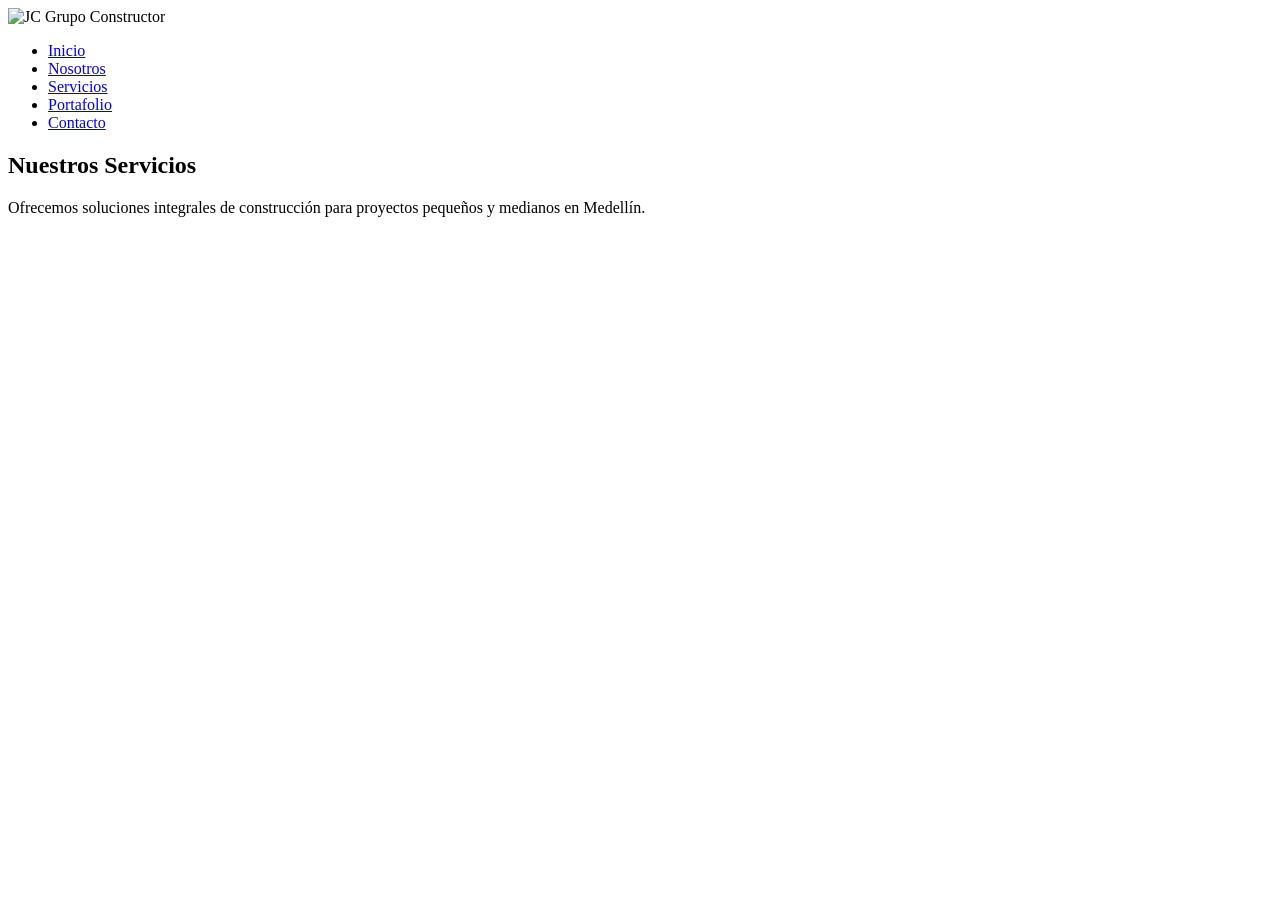
==== servicios/index.html @ 6efc6a11 "Estructura HTML completa de servicios" ====
<!DOCTYPE html>
<html lang="es">
<head>
    <meta charset="UTF-8">
    <meta name="viewport" content="width=device-width, initial-scale=1.0">
    <title>Servicios — JC Grupo Constructor</title>
    <link rel="stylesheet" href="../css/main.css">
</head>
<body>

    <!-- NAVBAR -->
    <nav>
        <div class="logo">
            <img src="../img/logo.png" alt="JC Grupo Constructor">
        </div>
        <ul>
            <li><a href="../index.html">Inicio</a></li>
            <li><a href="../nosotros.html">Nosotros</a></li>
            <li><a href="index.html" class="activo">Servicios</a></li>
            <li><a href="../portafolio/index.html">Portafolio</a></li>
            <li><a href="../contacto.html">Contacto</a></li>
        </ul>
    </nav>

    <!-- ENCABEZADO -->
    <section id="encabezado-servicios">
        <h1>Nuestros Servicios</h1>
        <p>Ofrecemos soluciones integrales de construcción para proyectos pequeños y medianos en Medellín.</p>
    </section>

    <!-- TARJETAS DE SERVICIOS -->
    <section id="servicios">
        <div class="servicios-grid">

            <a href="cerramientos.html" class="servicio-card">
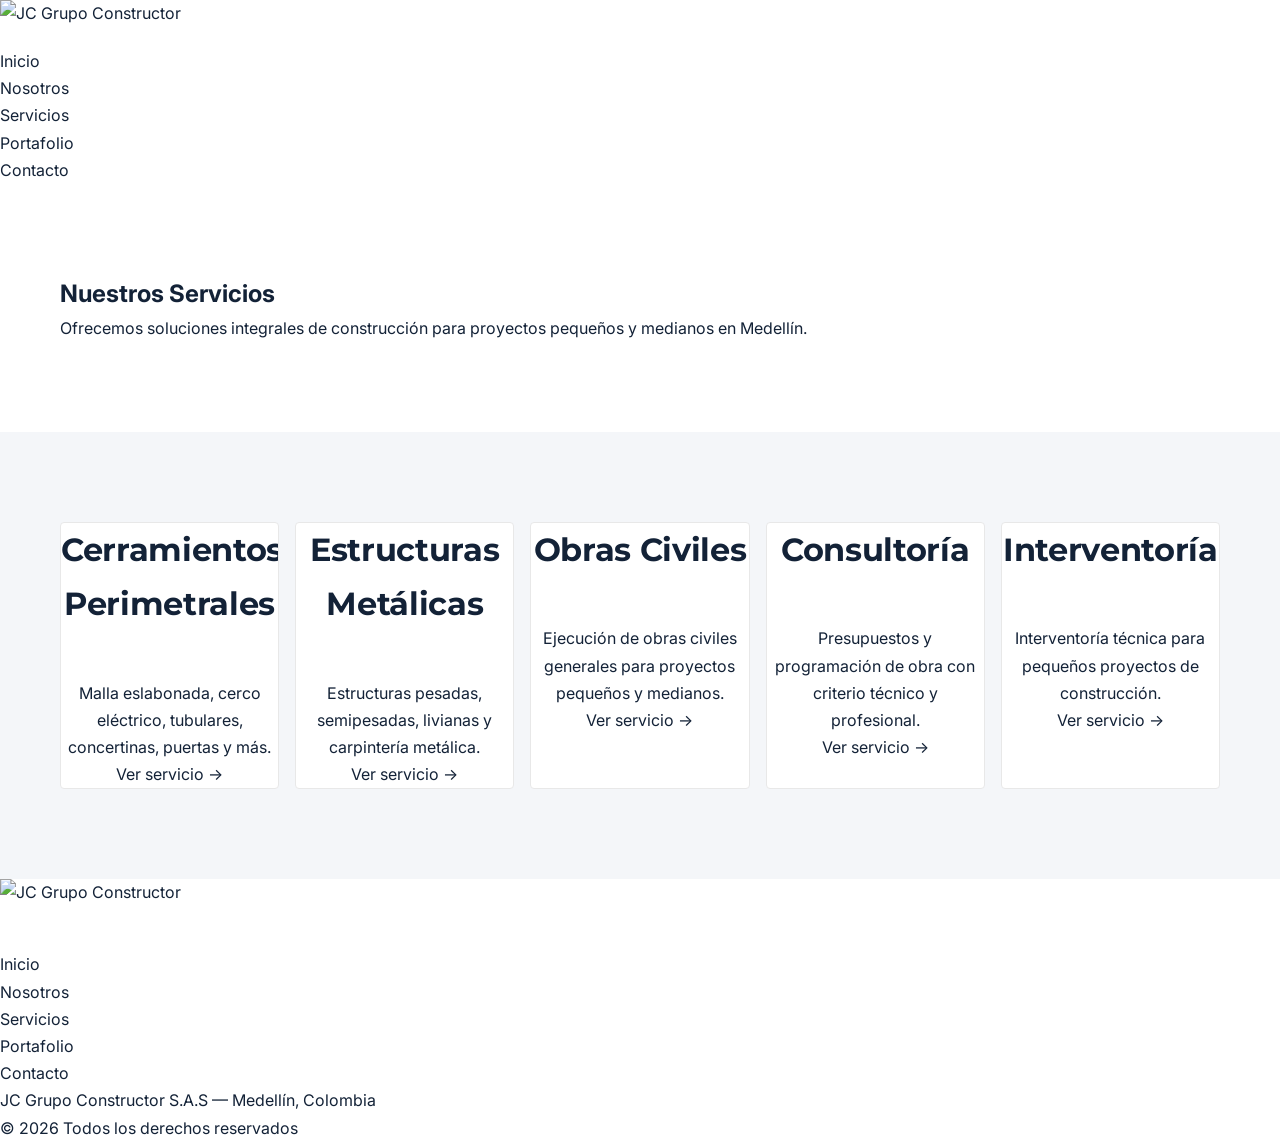
==== commit 9f5093eb: "Diseño home completo con CSS y estructura nueva" ====
--- a/servicios/index.html
+++ b/servicios/index.html
@@ -32,4 +32,55 @@
     <section id="servicios">
         <div class="servicios-grid">
 
-            <a href="cerramientos.html" class="servicio-card">+            <a href="cerramientos.html" class="servicio-card">
+                <h2>Cerramientos Perimetrales</h2>
+                <p>Malla eslabonada, cerco eléctrico, tubulares, concertinas, puertas y más.</p>
+                <span>Ver servicio →</span>
+            </a>
+
+            <a href="estructuras.html" class="servicio-card">
+                <h2>Estructuras Metálicas</h2>
+                <p>Estructuras pesadas, semipesadas, livianas y carpintería metálica.</p>
+                <span>Ver servicio →</span>
+            </a>
+
+            <a href="obras-civiles.html" class="servicio-card">
+                <h2>Obras Civiles</h2>
+                <p>Ejecución de obras civiles generales para proyectos pequeños y medianos.</p>
+                <span>Ver servicio →</span>
+            </a>
+
+            <a href="consultoria.html" class="servicio-card">
+                <h2>Consultoría</h2>
+                <p>Presupuestos y programación de obra con criterio técnico y profesional.</p>
+                <span>Ver servicio →</span>
+            </a>
+
+            <a href="interventoria.html" class="servicio-card">
+                <h2>Interventoría</h2>
+                <p>Interventoría técnica para pequeños proyectos de construcción.</p>
+                <span>Ver servicio →</span>
+            </a>
+
+        </div>
+    </section>
+
+    <!-- FOOTER -->
+    <footer>
+        <div class="footer-logo">
+            <img src="../img/logo.png" alt="JC Grupo Constructor">
+        </div>
+        <ul>
+            <li><a href="../index.html">Inicio</a></li>
+            <li><a href="../nosotros.html">Nosotros</a></li>
+            <li><a href="index.html">Servicios</a></li>
+            <li><a href="../portafolio/index.html">Portafolio</a></li>
+            <li><a href="../contacto.html">Contacto</a></li>
+        </ul>
+        <p>JC Grupo Constructor S.A.S — Medellín, Colombia</p>
+        <p>© 2026 Todos los derechos reservados</p>
+    </footer>
+
+    <script src="../js/main.js"></script>
+</body>
+</html>
--- a/css/main.css
+++ b/css/main.css
@@ -0,0 +1,983 @@
+/* ================================
+   IMPORTAR TIPOGRAFÍAS
+================================ */
+@import url('https://fonts.googleapis.com/css2?family=Montserrat:wght@400;500;600;700&family=Inter:wght@300;400;500;600&display=swap');
+
+/* ================================
+   VARIABLES
+================================ */
+:root {
+    --azul-principal: #132237;
+    --azul-medio: #3868a0;
+    --amarillo: #e0ac18;
+    --gris-claro: #f4f6f9;
+    --blanco: #ffffff;
+    --negro: #000000;
+    --texto-principal: #132237;
+    --texto-secundario: #555555;
+    --fuente-titulo: 'Montserrat', sans-serif;
+    --fuente-cuerpo: 'Inter', sans-serif;
+    --max-width: 1280px;
+    --radio: 4px;
+}
+
+/* ================================
+   RESET Y BASE
+================================ */
+* {
+    margin: 0;
+    padding: 0;
+    box-sizing: border-box;
+}
+
+html {
+    scroll-behavior: smooth;
+}
+
+body {
+    font-family: var(--fuente-cuerpo);
+    color: var(--texto-principal);
+    background-color: var(--blanco);
+    line-height: 1.7;
+}
+
+img {
+    max-width: 100%;
+    height: auto;
+    display: block;
+}
+
+a {
+    text-decoration: none;
+    color: inherit;
+}
+
+ul {
+    list-style: none;
+}
+
+/* ================================
+   NAVBAR
+================================ */
+#navbar {
+    position: fixed;
+    top: 0;
+    left: 0;
+    width: 100%;
+    background-color: rgba(255, 255, 255, 0.5);
+    backdrop-filter: blur(8px);
+    display: flex;
+    align-items: center;
+    justify-content: space-between;
+    padding: 16px 60px;
+    z-index: 1000;
+    transition: background-color 0.4s ease,
+                box-shadow 0.4s ease,
+                padding 0.4s ease;
+}
+
+#navbar.scrolled {
+    background-color: rgba(255, 255, 255, 0.97);
+    backdrop-filter: blur(12px);
+    box-shadow: 0 2px 24px rgba(19, 34, 55, 0.08);
+    padding: 12px 60px;
+}
+
+.logo img {
+    height: 48px;
+    width: auto;
+}
+
+#navbar ul {
+    display: flex;
+    gap: 32px;
+}
+
+#navbar ul li a {
+    font-family: var(--fuente-cuerpo);
+    font-size: 13px;
+    font-weight: 500;
+    color: var(--azul-principal);
+    letter-spacing: 0.08em;
+    text-transform: uppercase;
+    transition: color 0.3s ease;
+}
+
+#navbar ul li a:hover,
+#navbar ul li a.activo {
+    color: var(--amarillo);
+}
+
+.btn-contacto-nav {
+    background-color: var(--amarillo);
+    color: var(--azul-principal);
+    font-family: var(--fuente-cuerpo);
+    font-size: 12px;
+    font-weight: 700;
+    letter-spacing: 0.08em;
+    text-transform: uppercase;
+    padding: 12px 28px;
+    border-radius: var(--radio);
+    transition: background-color 0.3s ease, transform 0.2s ease;
+}
+
+.btn-contacto-nav:hover {
+    background-color: #c49a10;
+    transform: translateY(-2px);
+}
+
+/* ================================
+   HERO
+================================ */
+#hero {
+    min-height: 100vh;
+    position: relative;
+    background-image: url('../img/hero-imagen.png');
+    background-size: cover;
+    background-position: center;
+    background-color: var(--azul-principal);
+    display: flex;
+    align-items: center;
+    justify-content: space-between;
+    padding: 140px 60px 80px;
+    gap: 60px;
+}
+
+.hero-overlay {
+    position: absolute;
+    top: 0;
+    left: 0;
+    width: 100%;
+    height: 100%;
+    background: linear-gradient(
+        to right,
+        rgba(19, 34, 55, 0.92) 0%,
+        rgba(19, 34, 55, 0.75) 50%,
+        rgba(19, 34, 55, 0.4) 100%
+    );
+}
+
+.hero-contenido {
+    position: relative;
+    z-index: 1;
+    max-width: 560px;
+}
+
+.hero-contenido h1 {
+    font-family: var(--fuente-titulo);
+    font-size: 52px;
+    font-weight: 700;
+    color: var(--blanco);
+    line-height: 1.1;
+    letter-spacing: -0.02em;
+    margin-bottom: 24px;
+}
+
+.titulo-amarillo {
+    color: var(--amarillo);
+}
+
+.hero-contenido p {
+    font-size: 17px;
+    color: rgba(255, 255, 255, 0.8);
+    margin-bottom: 40px;
+    line-height: 1.7;
+    max-width: 480px;
+}
+
+.hero-imagen-derecha {
+    position: relative;
+    z-index: 1;
+    max-width: 380px;
+    text-align: right;
+}
+
+.hero-quote {
+    font-family: var(--fuente-titulo);
+    font-size: 18px;
+    font-style: italic;
+    font-weight: 400;
+    color: rgba(255, 255, 255, 0.6);
+    line-height: 1.6;
+    border-right: 3px solid var(--amarillo);
+    padding-right: 24px;
+}
+
+/* ================================
+   BOTONES
+================================ */
+.btn-principal {
+    display: inline-block;
+    background-color: var(--amarillo);
+    color: var(--azul-principal);
+    font-family: var(--fuente-cuerpo);
+    font-size: 13px;
+    font-weight: 700;
+    letter-spacing: 0.08em;
+    text-transform: uppercase;
+    padding: 14px 36px;
+    border-radius: var(--radio);
+    border: none;
+    cursor: pointer;
+    transition: background-color 0.3s ease, transform 0.2s ease;
+}
+
+.btn-principal:hover {
+    background-color: #c49a10;
+    transform: translateY(-2px);
+}
+
+.btn-secundario {
+    display: inline-block;
+    background-color: transparent;
+    color: var(--azul-principal);
+    font-family: var(--fuente-cuerpo);
+    font-size: 13px;
+    font-weight: 700;
+    letter-spacing: 0.08em;
+    text-transform: uppercase;
+    padding: 14px 36px;
+    border-radius: var(--radio);
+    border: 2px solid var(--azul-principal);
+    cursor: pointer;
+    transition: all 0.3s ease;
+}
+
+.btn-secundario:hover {
+    background-color: var(--azul-principal);
+    color: var(--blanco);
+}
+
+/* ================================
+   SECCIONES GENERALES
+================================ */
+section {
+    padding: 90px 60px;
+    max-width: 100%;
+}
+
+/* ================================
+   HEADER DE SECCIÓN CON LÍNEA
+================================ */
+.seccion-header {
+    display: flex;
+    align-items: center;
+    gap: 24px;
+    margin-bottom: 48px;
+}
+
+.seccion-header h2 {
+    font-family: var(--fuente-titulo);
+    font-size: 13px;
+    font-weight: 700;
+    color: var(--azul-principal);
+    letter-spacing: 0.15em;
+    text-transform: uppercase;
+    white-space: nowrap;
+    margin: 0;
+}
+
+.header-linea {
+    flex: 1;
+    height: 1px;
+    background-color: #d0d0d0;
+}
+
+/* ================================
+   MERCADOS
+================================ */
+#mercados {
+    background-color: var(--blanco);
+    padding: 70px 60px;
+}
+
+.mercados-grid {
+    display: grid;
+    grid-template-columns: repeat(4, 1fr);
+    gap: 20px;
+}
+
+.mercado-card {
+    overflow: hidden;
+    cursor: pointer;
+    transition: transform 0.3s ease;
+}
+
+.mercado-card:hover {
+    transform: translateY(-4px);
+}
+
+.mercado-card .foto-placeholder {
+    height: 180px;
+    margin-bottom: 12px;
+    border-radius: var(--radio);
+}
+
+.mercado-card p {
+    font-family: var(--fuente-cuerpo);
+    font-size: 12px;
+    font-weight: 600;
+    color: var(--azul-principal);
+    text-transform: uppercase;
+    letter-spacing: 0.08em;
+    margin: 0;
+}
+
+/* ================================
+   SERVICIOS
+================================ */
+#servicios {
+    background-color: var(--gris-claro);
+    text-align: center;
+}
+
+#servicios h2 {
+    font-family: var(--fuente-titulo);
+    font-size: 32px;
+    font-weight: 700;
+    color: var(--azul-principal);
+    margin-bottom: 48px;
+    letter-spacing: -0.01em;
+}
+
+.servicios-grid {
+    display: grid;
+    grid-template-columns: repeat(5, 1fr);
+    gap: 16px;
+}
+
+.servicio-card {
+    display: block;
+    background-color: var(--blanco);
+    overflow: hidden;
+    border-radius: var(--radio);
+    border: 1px solid #e8e8e8;
+    transition: transform 0.3s ease, box-shadow 0.3s ease;
+    cursor: pointer;
+}
+
+.servicio-card:hover {
+    transform: translateY(-4px);
+    box-shadow: 0 8px 24px rgba(19, 34, 55, 0.1);
+}
+
+.servicio-card .foto-placeholder {
+    height: 160px;
+    border: none;
+    border-radius: 0;
+}
+
+.servicio-card-info {
+    padding: 16px;
+    display: flex;
+    flex-direction: column;
+    gap: 12px;
+    border-top: 1px solid #e8e8e8;
+}
+
+.servicio-card-info h3 {
+    font-family: var(--fuente-titulo);
+    font-size: 13px;
+    font-weight: 600;
+    color: var(--azul-principal);
+    text-align: left;
+    line-height: 1.4;
+}
+
+.btn-leer {
+    display: inline-flex;
+    align-items: center;
+    gap: 6px;
+    background-color: var(--amarillo);
+    color: var(--azul-principal);
+    font-size: 11px;
+    font-weight: 700;
+    letter-spacing: 0.06em;
+    text-transform: uppercase;
+    padding: 8px 14px;
+    border-radius: var(--radio);
+    width: fit-content;
+    transition: background-color 0.3s ease;
+}
+
+.btn-leer:hover {
+    background-color: #c49a10;
+}
+
+/* ================================
+   SOBRE EMPRESA
+================================ */
+#sobre-empresa {
+    position: relative;
+    background-image: url('../img/sobre.jpg');
+    background-size: cover;
+    background-position: center;
+    background-color: var(--azul-principal);
+    display: flex;
+    align-items: center;
+    gap: 80px;
+    padding: 90px 60px;
+}
+
+.sobre-overlay {
+    position: absolute;
+    top: 0;
+    left: 0;
+    width: 100%;
+    height: 100%;
+    background-color: rgba(19, 34, 55, 0.88);
+}
+
+.sobre-contenido {
+    position: relative;
+    z-index: 1;
+    flex: 1;
+    max-width: 560px;
+}
+
+.sobre-etiqueta {
+    display: inline-block;
+    font-size: 11px;
+    font-weight: 700;
+    color: var(--amarillo);
+    letter-spacing: 0.15em;
+    text-transform: uppercase;
+    margin-bottom: 16px;
+    border: 1px solid var(--amarillo);
+    padding: 4px 12px;
+    border-radius: var(--radio);
+}
+
+.sobre-contenido h2 {
+    font-family: var(--fuente-titulo);
+    font-size: 42px;
+    font-weight: 700;
+    color: var(--blanco);
+    line-height: 1.2;
+    letter-spacing: -0.02em;
+    margin-bottom: 20px;
+}
+
+.sobre-contenido p {
+    font-size: 16px;
+    color: rgba(255, 255, 255, 0.8);
+    line-height: 1.7;
+    margin-bottom: 0;
+}
+
+.sobre-contenido strong {
+    color: var(--amarillo);
+}
+
+.sobre-metricas {
+    display: flex;
+    gap: 48px;
+    margin-top: 40px;
+    padding-top: 32px;
+    border-top: 1px solid rgba(255, 255, 255, 0.15);
+}
+
+.metrica {
+    display: flex;
+    flex-direction: column;
+    gap: 4px;
+}
+
+.metrica-numero {
+    font-family: var(--fuente-titulo);
+    font-size: 44px;
+    font-weight: 700;
+    color: var(--amarillo);
+    line-height: 1;
+}
+
+.metrica-label {
+    font-size: 12px;
+    font-weight: 500;
+    color: rgba(255, 255, 255, 0.6);
+    text-transform: uppercase;
+    letter-spacing: 0.08em;
+}
+
+.sobre-foto {
+    position: relative;
+    z-index: 1;
+    flex: 1;
+    max-width: 480px;
+    height: 420px;
+    border-radius: var(--radio);
+    overflow: hidden;
+}
+
+.sobre-foto .foto-placeholder {
+    width: 100%;
+    height: 100%;
+    background-color: rgba(255, 255, 255, 0.06);
+    border: 2px dashed rgba(255, 255, 255, 0.2);
+    display: flex;
+    align-items: center;
+    justify-content: center;
+    color: rgba(255, 255, 255, 0.3);
+    font-size: 14px;
+    border-radius: var(--radio);
+}
+
+/* ================================
+   VISIÓN Y MISIÓN
+================================ */
+#vision-mision {
+    background-color: var(--blanco);
+    display: grid;
+    grid-template-columns: 1fr 1fr;
+    gap: 32px;
+    padding: 90px 60px;
+}
+
+.vm-card {
+    padding: 48px 40px;
+    border-top: 2px solid var(--amarillo);
+    background-color: var(--gris-claro);
+    border-radius: var(--radio);
+    transition: transform 0.3s ease, box-shadow 0.3s ease;
+}
+
+.vm-card:hover {
+    transform: translateY(-4px);
+    box-shadow: 0 8px 24px rgba(19, 34, 55, 0.08);
+}
+
+.vm-icono {
+    font-size: 36px;
+    color: var(--amarillo);
+    margin-bottom: 20px;
+    display: block;
+}
+
+.vm-card h3 {
+    font-family: var(--fuente-titulo);
+    font-size: 20px;
+    font-weight: 700;
+    color: var(--azul-principal);
+    letter-spacing: 0.05em;
+    text-transform: uppercase;
+    margin-bottom: 16px;
+}
+
+.vm-card p {
+    font-size: 15px;
+    color: var(--texto-secundario);
+    line-height: 1.7;
+}
+
+/* ================================
+   PROCESO
+================================ */
+#proceso {
+    background-color: var(--blanco);
+    text-align: center;
+    border-top: 1px solid #e8e8e8;
+}
+
+#proceso h2 {
+    font-family: var(--fuente-titulo);
+    font-size: 32px;
+    font-weight: 700;
+    color: var(--azul-principal);
+    letter-spacing: -0.01em;
+    margin-bottom: 56px;
+}
+
+.proceso-grid {
+    display: flex;
+    align-items: center;
+    justify-content: center;
+    gap: 0;
+}
+
+.proceso-paso {
+    flex: 1;
+    max-width: 280px;
+    text-align: center;
+    padding: 40px 28px;
+    background-color: var(--gris-claro);
+    border-radius: var(--radio);
+    position: relative;
+    transition: transform 0.3s ease;
+}
+
+.proceso-paso:hover {
+    transform: translateY(-4px);
+}
+
+.proceso-numero {
+    position: absolute;
+    top: -16px;
+    left: 50%;
+    transform: translateX(-50%);
+    width: 32px;
+    height: 32px;
+    background-color: var(--amarillo);
+    color: var(--azul-principal);
+    font-family: var(--fuente-titulo);
+    font-size: 14px;
+    font-weight: 700;
+    display: flex;
+    align-items: center;
+    justify-content: center;
+    border-radius: 50%;
+}
+
+.proceso-icono {
+    font-size: 32px;
+    color: var(--amarillo);
+    margin-bottom: 16px;
+    display: block;
+    margin-top: 8px;
+}
+
+.proceso-paso h3 {
+    font-family: var(--fuente-titulo);
+    font-size: 16px;
+    font-weight: 700;
+    color: var(--azul-principal);
+    margin-bottom: 12px;
+    text-transform: uppercase;
+    letter-spacing: 0.05em;
+}
+
+.proceso-paso p {
+    font-size: 14px;
+    color: var(--texto-secundario);
+    line-height: 1.6;
+}
+
+.proceso-flecha {
+    font-size: 20px;
+    color: var(--amarillo);
+    padding: 0 20px;
+    flex-shrink: 0;
+}
+
+/* ================================
+   VALORES
+================================ */
+#valores {
+    background-color: var(--azul-principal);
+    padding: 60px;
+}
+
+.valores-grid {
+    display: flex;
+    flex-wrap: wrap;
+    justify-content: center;
+    gap: 48px;
+}
+
+.valor-item {
+    text-align: center;
+    width: 110px;
+}
+
+.valor-icono {
+    font-size: 32px;
+    color: var(--amarillo);
+    margin-bottom: 12px;
+    display: block;
+}
+
+.valor-item h3 {
+    font-family: var(--fuente-cuerpo);
+    font-size: 11px;
+    font-weight: 600;
+    color: var(--blanco);
+    text-transform: uppercase;
+    letter-spacing: 0.08em;
+    line-height: 1.4;
+}
+
+/* ================================
+   PROYECTOS DESTACADOS
+================================ */
+#proyectos {
+    background-color: var(--gris-claro);
+    padding: 90px 60px;
+}
+
+.proyectos-header {
+    display: flex;
+    align-items: center;
+    justify-content: space-between;
+    margin-bottom: 48px;
+}
+
+.proyectos-header h2 {
+    font-family: var(--fuente-titulo);
+    font-size: 32px;
+    font-weight: 700;
+    color: var(--azul-principal);
+    letter-spacing: -0.01em;
+}
+
+.ver-todos {
+    font-size: 13px;
+    font-weight: 600;
+    color: var(--azul-principal);
+    letter-spacing: 0.05em;
+    text-transform: uppercase;
+    display: flex;
+    align-items: center;
+    gap: 8px;
+    transition: gap 0.3s ease, color 0.3s ease;
+}
+
+.ver-todos:hover {
+    color: var(--amarillo);
+    gap: 12px;
+}
+
+.proyectos-grid {
+    display: grid;
+    grid-template-columns: repeat(3, 1fr);
+    gap: 24px;
+}
+
+.proyecto-card {
+    background-color: var(--blanco);
+    border-radius: var(--radio);
+    overflow: hidden;
+    border-top: 4px solid var(--azul-medio);
+    transition: transform 0.3s ease, box-shadow 0.3s ease;
+}
+
+.proyecto-card:hover {
+    transform: translateY(-4px);
+    box-shadow: 0 12px 32px rgba(19, 34, 55, 0.12);
+}
+
+.proyecto-foto {
+    position: relative;
+    overflow: hidden;
+}
+
+.proyecto-foto .foto-placeholder {
+    height: 220px;
+    border: none;
+    border-radius: 0;
+}
+
+.proyecto-etiqueta {
+    position: absolute;
+    top: 16px;
+    left: 16px;
+    background-color: var(--amarillo);
+    color: var(--azul-principal);
+    font-family: var(--fuente-cuerpo);
+    font-size: 10px;
+    font-weight: 700;
+    letter-spacing: 0.1em;
+    text-transform: uppercase;
+    padding: 5px 12px;
+    border-radius: var(--radio);
+}
+
+.proyecto-info {
+    padding: 24px;
+}
+
+.proyecto-info h3 {
+    font-family: var(--fuente-titulo);
+    font-size: 18px;
+    font-weight: 600;
+    color: var(--azul-principal);
+    margin-bottom: 10px;
+    letter-spacing: -0.01em;
+}
+
+.proyecto-info p {
+    font-size: 14px;
+    color: var(--texto-secundario);
+    line-height: 1.6;
+    margin-bottom: 16px;
+}
+
+.proyecto-link {
+    font-size: 12px;
+    font-weight: 700;
+    color: var(--amarillo);
+    letter-spacing: 0.08em;
+    text-transform: uppercase;
+    display: inline-flex;
+    align-items: center;
+    gap: 8px;
+    transition: gap 0.3s ease;
+}
+
+.proyecto-link:hover {
+    gap: 12px;
+}
+
+/* ================================
+   FOOTER
+================================ */
+#footer {
+    background-color: var(--azul-principal);
+    padding: 0;
+}
+
+.footer-grid {
+    display: grid;
+    grid-template-columns: 1.2fr 1.5fr 1fr;
+    gap: 60px;
+    padding: 70px 60px;
+    border-bottom: 1px solid rgba(255, 255, 255, 0.08);
+}
+
+.footer-logo {
+    height: 44px;
+    width: auto;
+    margin-bottom: 28px;
+}
+
+.footer-dato {
+    display: flex;
+    align-items: flex-start;
+    gap: 12px;
+    margin-bottom: 16px;
+}
+
+.footer-dato i {
+    color: var(--amarillo);
+    font-size: 14px;
+    margin-top: 3px;
+    flex-shrink: 0;
+}
+
+.footer-dato p {
+    font-size: 14px;
+    color: rgba(255, 255, 255, 0.65);
+    line-height: 1.5;
+    margin: 0;
+}
+
+.redes-sociales {
+    display: flex;
+    gap: 12px;
+    margin-top: 24px;
+}
+
+.redes-sociales a {
+    width: 36px;
+    height: 36px;
+    background-color: rgba(255, 255, 255, 0.08);
+    display: flex;
+    align-items: center;
+    justify-content: center;
+    color: var(--blanco);
+    font-size: 16px;
+    border-radius: var(--radio);
+    transition: background-color 0.3s ease;
+}
+
+.redes-sociales a:hover {
+    background-color: var(--amarillo);
+    color: var(--azul-principal);
+}
+
+.footer-formulario h3,
+.footer-links h3 {
+    font-family: var(--fuente-titulo);
+    font-size: 14px;
+    font-weight: 700;
+    color: var(--blanco);
+    letter-spacing: 0.1em;
+    text-transform: uppercase;
+    margin-bottom: 24px;
+}
+
+.footer-formulario .campo {
+    margin-bottom: 12px;
+}
+
+.footer-formulario input,
+.footer-formulario textarea {
+    width: 100%;
+    padding: 12px 16px;
+    background-color: rgba(255, 255, 255, 0.06);
+    border: 1px solid rgba(255, 255, 255, 0.12);
+    border-radius: var(--radio);
+    color: var(--blanco);
+    font-family: var(--fuente-cuerpo);
+    font-size: 14px;
+    outline: none;
+    transition: border-color 0.3s ease;
+}
+
+.footer-formulario input::placeholder,
+.footer-formulario textarea::placeholder {
+    color: rgba(255, 255, 255, 0.35);
+}
+
+.footer-formulario input:focus,
+.footer-formulario textarea:focus {
+    border-color: var(--amarillo);
+}
+
+.footer-formulario .btn-principal {
+    margin-top: 8px;
+    width: 100%;
+    text-align: center;
+}
+
+.footer-links ul {
+    display: flex;
+    flex-direction: column;
+    gap: 14px;
+}
+
+.footer-links ul li a {
+    font-size: 14px;
+    color: rgba(255, 255, 255, 0.65);
+    transition: color 0.3s ease;
+    display: flex;
+    align-items: center;
+    gap: 8px;
+}
+
+.footer-links ul li a::before {
+    content: '';
+    width: 6px;
+    height: 6px;
+    background-color: var(--amarillo);
+    border-radius: 50%;
+    flex-shrink: 0;
+}
+
+.footer-links ul li a:hover {
+    color: var(--amarillo);
+}
+
+.footer-bottom {
+    padding: 20px 60px;
+    text-align: center;
+}
+
+.footer-bottom p {
+    font-size: 12px;
+    color: rgba(255, 255, 255, 0.35);
+}
+
+/* ================================
+   PLACEHOLDER GENERAL
+================================ */
+.foto-placeholder {
+    background-color: #e0e3e6;
+    border: none;
+    height: 200px;
+    display: flex;
+    align-items: center;
+    justify-content: center;
+    color: #999;
+    font-size: 13px;
+    font-weight: 500;
+    letter-spacing: 0.05em;
+}
